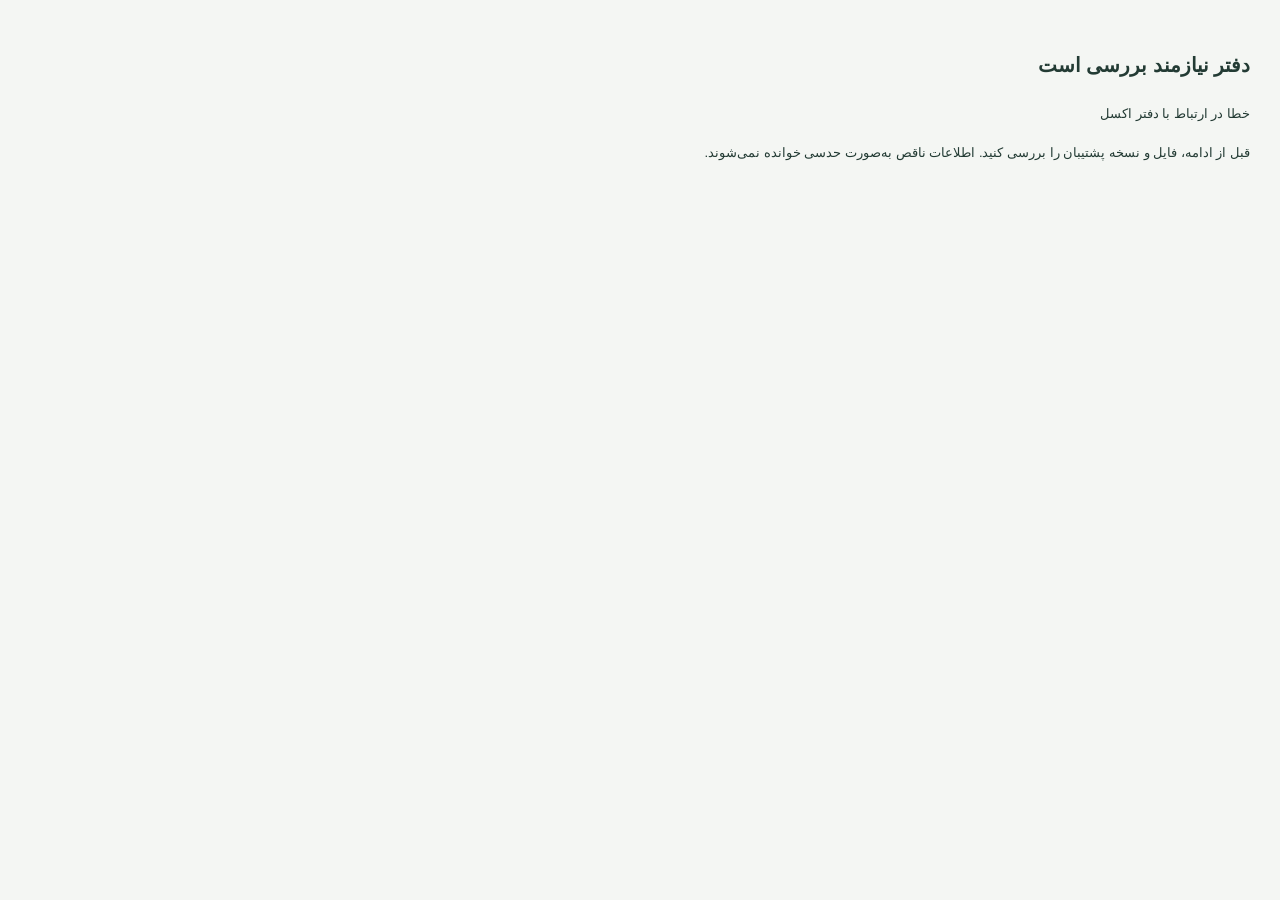
==== static/index.html @ 496d4592 "Build Excel-backed Mazandasht workspace and audited legacy repair pipeline Co-authored-by: arena-age" ====
<!doctype html><html lang="fa" dir="rtl"><head><meta charset="utf-8"><meta name="viewport" content="width=device-width,initial-scale=1"><meta name="theme-color" content="#153e35"><title>مازندشت | سامانه یکپارچه</title><link rel="icon" href="data:image/svg+xml,%3Csvg xmlns='http://www.w3.org/2000/svg' viewBox='0 0 40 40'%3E%3Crect width='40' height='40' rx='12' fill='%23153e35'/%3E%3Cpath d='M8 27L18 10l6 10 4-6 6 13' fill='none' stroke='%23d1e6a9' stroke-width='3'/%3E%3C/svg%3E"><link rel="stylesheet" href="/static/style.css"><script src="/static/app.js" defer></script></head><body><div id="app"><div class="loading">در حال بازکردن دفتر مازندشت…</div></div><div id="toast" role="status" aria-live="polite"></div><dialog id="modal"></dialog></body></html>
---- static/style.css ----
@font-face{font-family:Local;src:local('Vazirmatn'),local('Tahoma')}*{box-sizing:border-box}html,body{margin:0;width:100%;height:100%;overflow:hidden}body{font-family:Local,Tahoma,Arial,sans-serif;background:#f4f6f3;color:#233b34;font-size:13px}button,input,select,textarea{font:inherit}button,a,input,select{outline-offset:4px}button,a{touch-action:manipulation}button{cursor:pointer}a{color:inherit;text-decoration:none}button:disabled{opacity:.45;cursor:not-allowed}.shell{height:100dvh;display:grid;grid-template-columns:224px 1fr;grid-template-rows:1fr;direction:rtl}.sidebar{background:#153e35;color:#c1d4ca;padding:27px 18px 16px;display:flex;flex-direction:column;min-height:0}.brand{display:flex;align-items:center;gap:12px;color:#f6f9eb;margin:0 10px 27px}.mark{width:43px;height:43px;border-radius:13px;display:grid;place-items:center;background:#d7e9af;color:#153e35}.mark svg{width:31px;height:31px}.brand h1{font-size:24px;margin:0 0 4px;font-weight:800;letter-spacing:-1px}.brand small{font-size:9px;letter-spacing:2px;color:#98b5a7}.navgroup{font-size:10px;margin:15px 14px 8px;color:#799e8e}.navitem{border:0;background:transparent;color:inherit;display:flex;align-items:center;gap:12px;width:100%;border-radius:9px;padding:11px 14px;text-align:right;transition:.2s;margin:2px 0}.navitem svg{width:18px;height:18px}.navitem:hover{background:#204d41;color:white}.navitem.active{background:#d5e8af;color:#153e35;font-weight:700}.navitem.active:after{content:'';margin-right:auto;width:5px;height:5px;border-radius:50%;background:#153e35}.sidebarfoot{margin-top:auto;border-top:1px solid #31564a;padding:15px 9px 0;display:flex;gap:9px;align-items:center;font-size:11px}.pulse{display:inline-block;width:7px;height:7px;background:#b6d998;border-radius:50%;box-shadow:0 0 0 4px #ffffff09}.workspace{min-width:0;min-height:0;display:flex;flex-direction:column}.topbar{height:77px;flex-shrink:0;border-bottom:1px solid #e0e7df;display:flex;align-items:center;justify-content:space-between;padding:0 32px;background:#fafbf8;gap:14px}.breadcrumb{font-size:11px;color:#85958c;display:flex;align-items:center;gap:10px}.breadcrumb b{color:#334d41;font-weight:500}.topactions{display:flex;align-items:center;gap:16px}.date{color:#6d8177;font-size:11px;white-space:nowrap}.iconbtn{border:1px solid #e1e7de;background:#fff;width:33px;height:33px;display:grid;place-items:center;border-radius:9px;color:#4b6657}.iconbtn svg{width:17px;height:17px}.profile{display:flex;gap:9px;align-items:center;padding-right:14px;border-right:1px solid #e2e7dd}.avatar{background:#e9eedd;color:#3b5945;width:33px;height:33px;display:grid;place-items:center;border-radius:50%;font-weight:bold}.profile strong{display:block;font-size:11px}.profile small{font-size:9px;color:#8a978e}.content{padding:26px 32px 14px;flex:1;min-height:0;display:flex;flex-direction:column;gap:20px}.heading{display:flex;justify-content:space-between;align-items:center;gap:16px;flex-shrink:0}.eyebrow{font-size:10px;color:#7f9284;margin-bottom:7px;letter-spacing:1px}.heading h2{font-size:24px;letter-spacing:-.8px;margin:0 0 9px;font-weight:700}.heading p{font-size:11px;color:#809084;margin:0}.btn{border:1px solid #dbe3d6;border-radius:8px;background:#fff;color:#365241;padding:10px 15px;display:inline-flex;align-items:center;justify-content:center;gap:8px;white-space:nowrap;font-size:11px}.btn svg{width:16px;height:16px}.btn.primary{background:#204d3c;color:#fff;border-color:#204d3c}.btn.soft{background:#edf2e4;border-color:#edf2e4}.btn.danger{color:#a1403a}.buttons{display:flex;gap:8px;align-items:center}.notice{padding:9px 14px;background:#f9f3e1;border:1px solid #e9dfbc;border-radius:8px;color:#93804c;font-size:10px;display:flex;align-items:center;gap:9px;flex-shrink:0}.notice svg{width:15px;height:15px}.cards{display:grid;grid-template-columns:repeat(4,1fr);gap:16px;flex-shrink:0}.card{border:1px solid #e0e6dc;background:#fff;border-radius:12px;padding:18px;min-width:0}.stathead{display:flex;align-items:center;justify-content:space-between;font-size:11px;color:#829080}.stathead svg{width:18px;height:18px;color:#5f7f69}.statnum{font-size:26px;font-weight:700;line-height:1.4;margin-top:16px;white-space:nowrap;letter-spacing:-1px;color:#244e39;font-variant-numeric:tabular-nums}.statnum span{font-size:10px;font-weight:400;color:#8d9889;margin-right:5px;letter-spacing:0}.statfoot{margin-top:10px;font-size:9px;color:#98a18f;display:flex;align-items:center;gap:5px}.statfoot b{color:#6d8c46;font-weight:400}.dashgrid{display:grid;grid-template-columns:minmax(0,1.7fr) minmax(230px,1fr);gap:18px;min-height:0;flex:1}.panel{background:#fff;border:1px solid #e0e6dc;border-radius:12px;display:flex;flex-direction:column;min-height:0;overflow:hidden}.panelhead{display:flex;align-items:center;justify-content:space-between;padding:18px 20px;flex-shrink:0}.panelhead h3{font-size:13px;margin:0}.panelhead small{font-size:9px;color:#96a08f}.chart{height:180px;padding:0 15px;min-height:90px;flex:1;position:relative}.chart svg{width:100%;height:100%}.chartlegend{display:flex;align-items:center;gap:18px;font-size:9px;color:#84927f}.dot{width:6px;height:6px;display:inline-block;background:#315d42;border-radius:50%;margin-left:5px}.dot.light{background:#b9cd95}.summarylist{padding:0 20px;display:grid;gap:15px}.summaryitem{display:flex;align-items:center;justify-content:space-between;font-size:11px;border-bottom:1px solid #f0f2eb;padding-bottom:14px}.summaryitem span{color:#86917f}.summaryitem strong{font-weight:500}.greenbox{margin:auto 18px 17px;padding:14px;background:#f0f5e9;border-radius:9px;color:#5b7654;font-size:10px;line-height:1.9}.greenbox strong{display:block;color:#45653e;font-size:11px}.dashleft{display:flex;flex-direction:column;gap:18px;min-height:0}.recent{flex:1.1}.chartpanel{flex:1}.tablewrap{min-height:0;flex:1;overflow:auto}table{border-collapse:collapse;width:100%;font-size:11px;text-align:right;white-space:nowrap}th{background:#f7f9f3;color:#85917c;font-weight:400;font-size:10px;padding:12px 17px;border-top:1px solid #eef1e8;border-bottom:1px solid #eef1e8}td{padding:13px 17px;border-bottom:1px solid #edf1e7;color:#56674f}tbody tr:hover{background:#fbfcf8}td strong{font-size:11px;color:#3d5637;font-weight:500}.badge{display:inline-flex;align-items:center;border-radius:5px;padding:4px 8px;font-size:9px;background:#edf5e7;color:#678347}.badge.amber{background:#f7f1df;color:#a48c48}.badge.red{background:#faece7;color:#b46a52}.footnote{color:#91a08c;display:flex;align-items:center;justify-content:space-between;font-size:9px;flex-shrink:0}.footnote span{display:flex;align-items:center;gap:6px}.footnote svg{width:12px;height:12px}.toolbar{display:flex;gap:10px;align-items:center;padding:13px 18px;border-bottom:1px solid #edf1e8;flex-shrink:0}.search{position:relative;flex:1;max-width:310px}.search svg{position:absolute;right:11px;top:10px;width:16px;height:16px;color:#9aa78f}.search input{width:100%;padding:10px 35px 10px 12px}.toolbar input,.toolbar select{max-width:165px}input,select,textarea{background:#fafbf7;border:1px solid #dfe6d8;border-radius:7px;color:#3f5737;padding:10px 11px;min-width:0;width:100%}input:focus,select:focus,textarea:focus{outline:2px solid #abc78a;border-color:#a9c489}.fullpanel{flex:1}.pagination{display:flex;align-items:center;justify-content:space-between;padding:12px 18px;color:#96a28a;font-size:10px;flex-shrink:0}.pagination .btn{padding:6px 10px}.empty{text-align:center;padding:38px 12px;color:#98a38d;font-size:11px;white-space:normal;line-height:2}.empty svg{display:block;width:34px;height:34px;margin:0 auto 12px;opacity:.5}.tabs{display:flex;gap:5px;flex-wrap:wrap}.tabs .btn{background:transparent;border-color:transparent}.tabs .btn.selected{background:#e6eedc;color:#3d6735;border-color:#dae5ce}.document{overflow:auto;padding:20px;line-height:2.3;color:#64785a;font-size:12px}.document h3{color:#36542d;margin-top:0}.document code{background:#edf1e6;padding:2px 5px;border-radius:4px}.importarea{display:grid;grid-template-columns:1fr 1fr;gap:20px;padding:24px}.dropzone{border:1px dashed #a9bb96;background:#f7faf1;border-radius:12px;padding:25px;text-align:center;display:flex;flex-direction:column;align-items:center;gap:15px;line-height:1.9}.dropzone>svg{width:35px;height:35px;color:#759760}.dropzone p{margin:0;color:#90a17e;font-size:11px}.dropzone input{max-width:300px}.schema{background:#fafbf7;border-radius:10px;padding:18px;font-size:11px;line-height:2.2;color:#819572}.schema b{color:#44633a}.schema code{direction:ltr;display:block;text-align:left;font-size:11px;color:#517147;margin:10px 0}dialog{width:min(720px,calc(100% - 30px));border:1px solid #d6e1cc;border-radius:15px;padding:0;box-shadow:0 30px 100px #153e3530;color:#2e4826;max-height:90dvh;background:#fff}dialog::backdrop{background:#0e2d2560;backdrop-filter:blur(3px)}.modalhead{display:flex;align-items:center;justify-content:space-between;padding:20px 24px;border-bottom:1px solid #e8eee0}.modalhead h3{margin:0;font-size:17px}.modalbody{padding:22px 24px;max-height:calc(90dvh - 145px);overflow:auto}.formgrid{display:grid;grid-template-columns:1fr 1fr;gap:15px 18px}.field{display:flex;flex-direction:column;gap:8px}.field label{font-size:11px;color:#748a62}.field.full{grid-column:1/-1}.field small{font-size:9px;color:#96a484}.modalfoot{display:flex;justify-content:flex-end;gap:10px;padding:16px 24px;background:#f8faf4;border-top:1px solid #e6ecdc}.formerror{color:#ab5846;font-size:11px;margin-top:15px;line-height:1.8}.calculation{grid-column:1/-1;border-radius:8px;padding:14px;background:#f0f6e9;font-size:12px;color:#567c44}.loading{height:100dvh;display:grid;place-items:center;color:#789268}.login{height:100dvh;display:grid;place-items:center;background:#163f35}.loginbox{width:min(400px,90%);padding:35px;background:#fcfdf9;border-radius:18px;display:flex;flex-direction:column;gap:20px}.loginbox h1{margin:0;color:#2e523c}.loginbox p{font-size:12px;color:#87977d;line-height:2}.loginbox label{font-size:12px;color:#617b50}.loginbox input{margin-top:8px}#toast{position:fixed;bottom:22px;left:28px;z-index:1000;background:#214f3c;color:#fff;box-shadow:0 8px 30px #153e3520;border-radius:10px;padding:15px 22px;transform:translateY(120px);transition:.25s;max-width:450px;font-size:12px;line-height:1.8}#toast.show{transform:translateY(0)}.insightgrid{display:grid;grid-template-columns:1fr 1fr;gap:18px;padding:20px}.insight{border:1px solid #e4eadc;border-radius:10px;padding:20px}.insight b{display:block;font-size:25px;color:#3b6a35;margin:12px 0}.insight small{color:#8b9e7b;display:block;direction:ltr;font-size:10px}.errorpanel{padding:30px;line-height:2}.mobiletitle{display:none}
@media(min-height:930px){.content{gap:24px;padding-top:32px}.statnum{margin-top:23px}.card{padding:23px}.chart{min-height:150px}.panelhead{padding:22px}}@media(max-height:780px){.sidebar{padding-top:18px}.brand{margin-bottom:12px}.navitem{padding:8px 13px}.navgroup{margin-top:10px}.topbar{height:60px}.content{padding-top:18px;gap:14px}.heading h2{font-size:22px;margin-bottom:5px}.statnum{font-size:23px;margin-top:9px}.statfoot{margin-top:5px}.card{padding:14px}.panelhead{padding:13px 18px}.chart{min-height:80px}.dashgrid{gap:14px}.dashleft{gap:14px}td{padding-top:10px;padding-bottom:10px}.notice{padding:7px 12px}.greenbox{padding:10px;font-size:9px}.summarylist{gap:10px}.summaryitem{padding-bottom:10px}}@media(max-width:1100px){.shell{grid-template-columns:180px 1fr}.sidebar{padding-right:10px;padding-left:10px}.topbar{padding:0 20px}.content{padding-right:20px;padding-left:20px}.cards{gap:10px}.statnum{font-size:21px}.brand{gap:9px}.brand h1{font-size:22px}.dashgrid{grid-template-columns:minmax(0,1.6fr) minmax(210px,1fr)}.date{display:none}}@media(max-width:800px){.shell{grid-template-columns:66px 1fr}.brand{margin:0 auto 20px}.brand>div:not(.mark),.navitem span,.navgroup,.sidebarfoot span{display:none}.sidebar{padding:18px 9px}.navitem{padding:12px;justify-content:center}.navitem.active:after{display:none}.sidebarfoot{padding:14px 10px}.mark{width:38px;height:38px}.dashgrid{grid-template-columns:1fr}.dashgrid>.panel{display:none}.cards{grid-template-columns:repeat(4,1fr)}.statnum{font-size:18px}.stathead{font-size:9px}.stathead svg{display:none}.statfoot{display:none}.card{padding:12px}.heading h2{font-size:20px}.profile>div:not(.avatar){display:none}.topactions{gap:8px}.topbar{padding:0 15px}.content{padding:18px 15px 12px}.notice{font-size:9px}.importarea{grid-template-columns:1fr}.schema{display:none}.toolbar{flex-wrap:wrap;gap:8px}.toolbar input,.toolbar select{max-width:120px}.toolbar .search{max-width:100%;flex-basis:100%}.footnote>span:last-child{display:none}}@media(max-width:500px){.cards{grid-template-columns:repeat(2,1fr)}.heading{align-items:flex-start}.heading p{max-width:200px;line-height:1.7}.heading .buttons .btn:not(.primary){display:none}.breadcrumb{font-size:9px}.content{gap:12px}.statnum{margin-top:5px;font-size:20px}.chartpanel{display:none}.formgrid{grid-template-columns:1fr}.field.full{grid-column:auto}.insightgrid{grid-template-columns:1fr}.insight{padding:14px}.profile{display:none}.topbar{height:55px}.heading h2{font-size:18px}.notice{line-height:1.8}.footnote{font-size:8px}.sidebar{padding-top:12px}.navitem{padding:11px}.brand{margin-bottom:10px}}.pagecontent{min-height:0;flex:1}.normalcontents{display:flex;flex-direction:column;gap:14px}.dashcontents{display:flex;flex-direction:column;gap:20px}.greenbox svg{width:15px;height:15px;vertical-align:middle;margin-left:5px}.panelhead .btn{padding:6px 10px}
@media(max-height:780px){.dashcontents{gap:14px}}
.dashleft,.dashgrid,.panel{min-width:0}.heading>div:first-child{min-width:0}.heading h2,.heading p{overflow-wrap:anywhere}.statnum{overflow:hidden;text-overflow:ellipsis}
@media(max-width:800px){.dashgrid{grid-template-columns:minmax(0,1fr)}}
@media(max-width:500px){.statnum{font-size:18px}.heading .buttons{display:none}.recent .panelhead{gap:8px;flex-wrap:wrap}.recent .panelhead .btn{font-size:9px}}
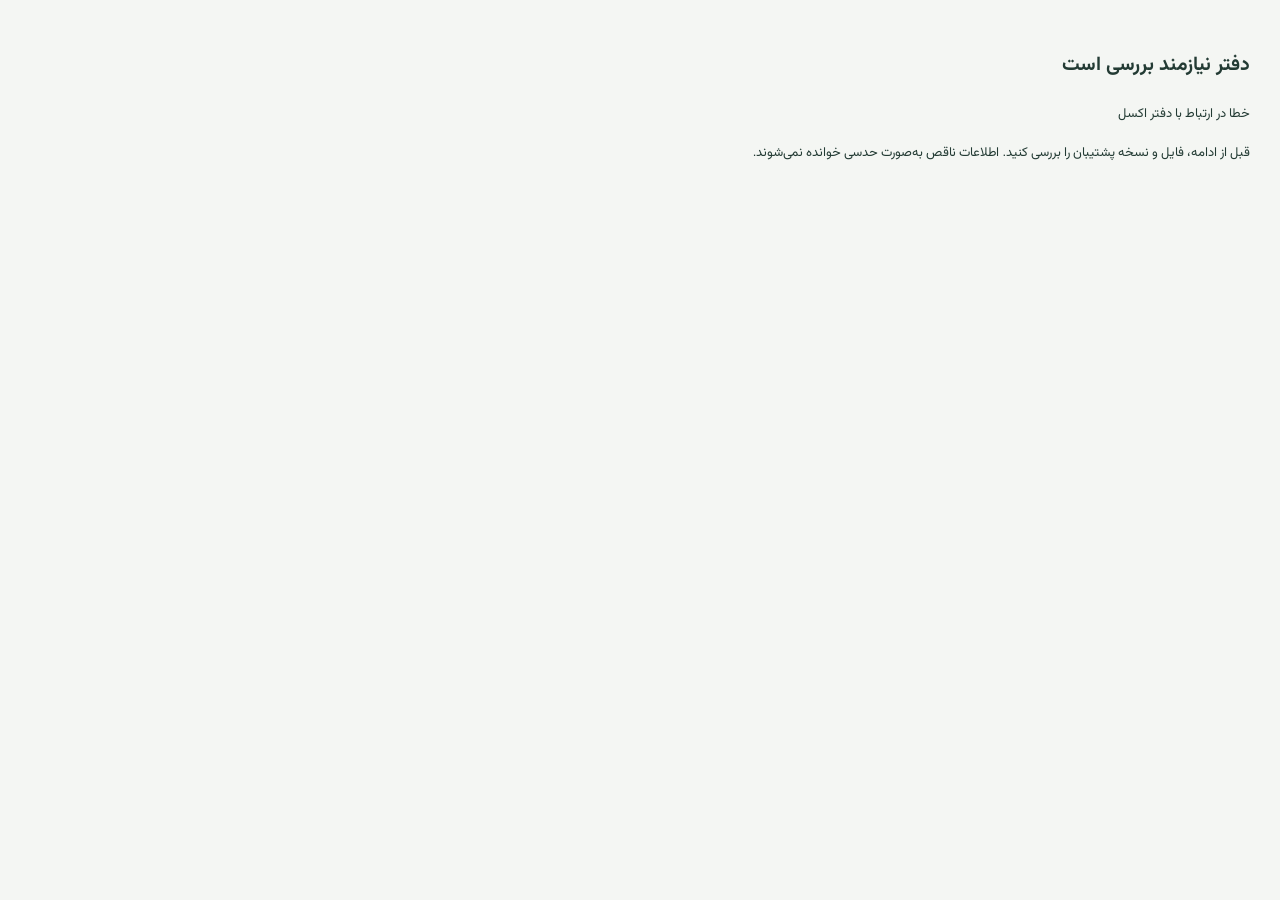
==== commit 047c850a: "Add version 0.7 chart and partnership accounting, reviewed imports and encrypted report viewer Co-au" ====
--- a/static/index.html
+++ b/static/index.html
@@ -1 +1,22 @@
-<!doctype html><html lang="fa" dir="rtl"><head><meta charset="utf-8"><meta name="viewport" content="width=device-width,initial-scale=1"><meta name="theme-color" content="#153e35"><title>مازندشت | سامانه یکپارچه</title><link rel="icon" href="data:image/svg+xml,%3Csvg xmlns='http://www.w3.org/2000/svg' viewBox='0 0 40 40'%3E%3Crect width='40' height='40' rx='12' fill='%23153e35'/%3E%3Cpath d='M8 27L18 10l6 10 4-6 6 13' fill='none' stroke='%23d1e6a9' stroke-width='3'/%3E%3C/svg%3E"><link rel="stylesheet" href="/static/style.css"><script src="/static/app.js" defer></script></head><body><div id="app"><div class="loading">در حال بازکردن دفتر مازندشت…</div></div><div id="toast" role="status" aria-live="polite"></div><dialog id="modal"></dialog></body></html>+<!doctype html>
+<html lang="fa" dir="rtl">
+  <head>
+    <meta charset="utf-8" />
+    <meta name="viewport" content="width=device-width,initial-scale=1" />
+    <meta name="theme-color" content="#153e35" />
+    <title>مازندشت | سامانه یکپارچه</title>
+    <link
+      rel="icon"
+      href="data:image/svg+xml,%3Csvg xmlns='http://www.w3.org/2000/svg' viewBox='0 0 40 40'%3E%3Crect width='40' height='40' rx='12' fill='%23153e35'/%3E%3Cpath d='M8 27L18 10l6 10 4-6 6 13' fill='none' stroke='%23d1e6a9' stroke-width='3'/%3E%3C/svg%3E"
+    />
+    <link rel="stylesheet" href="/static/style.css" />
+    <link rel="stylesheet" href="/static/workspace.css" />
+    <script src="/static/workspace.js" defer></script>
+    <script src="/static/app.js" defer></script>
+  </head>
+  <body>
+    <div id="app"><div class="loading">در حال بازکردن دفتر مازندشت…</div></div>
+    <div id="toast" role="status" aria-live="polite"></div>
+    <dialog id="modal"></dialog>
+  </body>
+</html>
--- a/static/style.css
+++ b/static/style.css
@@ -1,6 +1,1189 @@
-@font-face{font-family:Local;src:local('Vazirmatn'),local('Tahoma')}*{box-sizing:border-box}html,body{margin:0;width:100%;height:100%;overflow:hidden}body{font-family:Local,Tahoma,Arial,sans-serif;background:#f4f6f3;color:#233b34;font-size:13px}button,input,select,textarea{font:inherit}button,a,input,select{outline-offset:4px}button,a{touch-action:manipulation}button{cursor:pointer}a{color:inherit;text-decoration:none}button:disabled{opacity:.45;cursor:not-allowed}.shell{height:100dvh;display:grid;grid-template-columns:224px 1fr;grid-template-rows:1fr;direction:rtl}.sidebar{background:#153e35;color:#c1d4ca;padding:27px 18px 16px;display:flex;flex-direction:column;min-height:0}.brand{display:flex;align-items:center;gap:12px;color:#f6f9eb;margin:0 10px 27px}.mark{width:43px;height:43px;border-radius:13px;display:grid;place-items:center;background:#d7e9af;color:#153e35}.mark svg{width:31px;height:31px}.brand h1{font-size:24px;margin:0 0 4px;font-weight:800;letter-spacing:-1px}.brand small{font-size:9px;letter-spacing:2px;color:#98b5a7}.navgroup{font-size:10px;margin:15px 14px 8px;color:#799e8e}.navitem{border:0;background:transparent;color:inherit;display:flex;align-items:center;gap:12px;width:100%;border-radius:9px;padding:11px 14px;text-align:right;transition:.2s;margin:2px 0}.navitem svg{width:18px;height:18px}.navitem:hover{background:#204d41;color:white}.navitem.active{background:#d5e8af;color:#153e35;font-weight:700}.navitem.active:after{content:'';margin-right:auto;width:5px;height:5px;border-radius:50%;background:#153e35}.sidebarfoot{margin-top:auto;border-top:1px solid #31564a;padding:15px 9px 0;display:flex;gap:9px;align-items:center;font-size:11px}.pulse{display:inline-block;width:7px;height:7px;background:#b6d998;border-radius:50%;box-shadow:0 0 0 4px #ffffff09}.workspace{min-width:0;min-height:0;display:flex;flex-direction:column}.topbar{height:77px;flex-shrink:0;border-bottom:1px solid #e0e7df;display:flex;align-items:center;justify-content:space-between;padding:0 32px;background:#fafbf8;gap:14px}.breadcrumb{font-size:11px;color:#85958c;display:flex;align-items:center;gap:10px}.breadcrumb b{color:#334d41;font-weight:500}.topactions{display:flex;align-items:center;gap:16px}.date{color:#6d8177;font-size:11px;white-space:nowrap}.iconbtn{border:1px solid #e1e7de;background:#fff;width:33px;height:33px;display:grid;place-items:center;border-radius:9px;color:#4b6657}.iconbtn svg{width:17px;height:17px}.profile{display:flex;gap:9px;align-items:center;padding-right:14px;border-right:1px solid #e2e7dd}.avatar{background:#e9eedd;color:#3b5945;width:33px;height:33px;display:grid;place-items:center;border-radius:50%;font-weight:bold}.profile strong{display:block;font-size:11px}.profile small{font-size:9px;color:#8a978e}.content{padding:26px 32px 14px;flex:1;min-height:0;display:flex;flex-direction:column;gap:20px}.heading{display:flex;justify-content:space-between;align-items:center;gap:16px;flex-shrink:0}.eyebrow{font-size:10px;color:#7f9284;margin-bottom:7px;letter-spacing:1px}.heading h2{font-size:24px;letter-spacing:-.8px;margin:0 0 9px;font-weight:700}.heading p{font-size:11px;color:#809084;margin:0}.btn{border:1px solid #dbe3d6;border-radius:8px;background:#fff;color:#365241;padding:10px 15px;display:inline-flex;align-items:center;justify-content:center;gap:8px;white-space:nowrap;font-size:11px}.btn svg{width:16px;height:16px}.btn.primary{background:#204d3c;color:#fff;border-color:#204d3c}.btn.soft{background:#edf2e4;border-color:#edf2e4}.btn.danger{color:#a1403a}.buttons{display:flex;gap:8px;align-items:center}.notice{padding:9px 14px;background:#f9f3e1;border:1px solid #e9dfbc;border-radius:8px;color:#93804c;font-size:10px;display:flex;align-items:center;gap:9px;flex-shrink:0}.notice svg{width:15px;height:15px}.cards{display:grid;grid-template-columns:repeat(4,1fr);gap:16px;flex-shrink:0}.card{border:1px solid #e0e6dc;background:#fff;border-radius:12px;padding:18px;min-width:0}.stathead{display:flex;align-items:center;justify-content:space-between;font-size:11px;color:#829080}.stathead svg{width:18px;height:18px;color:#5f7f69}.statnum{font-size:26px;font-weight:700;line-height:1.4;margin-top:16px;white-space:nowrap;letter-spacing:-1px;color:#244e39;font-variant-numeric:tabular-nums}.statnum span{font-size:10px;font-weight:400;color:#8d9889;margin-right:5px;letter-spacing:0}.statfoot{margin-top:10px;font-size:9px;color:#98a18f;display:flex;align-items:center;gap:5px}.statfoot b{color:#6d8c46;font-weight:400}.dashgrid{display:grid;grid-template-columns:minmax(0,1.7fr) minmax(230px,1fr);gap:18px;min-height:0;flex:1}.panel{background:#fff;border:1px solid #e0e6dc;border-radius:12px;display:flex;flex-direction:column;min-height:0;overflow:hidden}.panelhead{display:flex;align-items:center;justify-content:space-between;padding:18px 20px;flex-shrink:0}.panelhead h3{font-size:13px;margin:0}.panelhead small{font-size:9px;color:#96a08f}.chart{height:180px;padding:0 15px;min-height:90px;flex:1;position:relative}.chart svg{width:100%;height:100%}.chartlegend{display:flex;align-items:center;gap:18px;font-size:9px;color:#84927f}.dot{width:6px;height:6px;display:inline-block;background:#315d42;border-radius:50%;margin-left:5px}.dot.light{background:#b9cd95}.summarylist{padding:0 20px;display:grid;gap:15px}.summaryitem{display:flex;align-items:center;justify-content:space-between;font-size:11px;border-bottom:1px solid #f0f2eb;padding-bottom:14px}.summaryitem span{color:#86917f}.summaryitem strong{font-weight:500}.greenbox{margin:auto 18px 17px;padding:14px;background:#f0f5e9;border-radius:9px;color:#5b7654;font-size:10px;line-height:1.9}.greenbox strong{display:block;color:#45653e;font-size:11px}.dashleft{display:flex;flex-direction:column;gap:18px;min-height:0}.recent{flex:1.1}.chartpanel{flex:1}.tablewrap{min-height:0;flex:1;overflow:auto}table{border-collapse:collapse;width:100%;font-size:11px;text-align:right;white-space:nowrap}th{background:#f7f9f3;color:#85917c;font-weight:400;font-size:10px;padding:12px 17px;border-top:1px solid #eef1e8;border-bottom:1px solid #eef1e8}td{padding:13px 17px;border-bottom:1px solid #edf1e7;color:#56674f}tbody tr:hover{background:#fbfcf8}td strong{font-size:11px;color:#3d5637;font-weight:500}.badge{display:inline-flex;align-items:center;border-radius:5px;padding:4px 8px;font-size:9px;background:#edf5e7;color:#678347}.badge.amber{background:#f7f1df;color:#a48c48}.badge.red{background:#faece7;color:#b46a52}.footnote{color:#91a08c;display:flex;align-items:center;justify-content:space-between;font-size:9px;flex-shrink:0}.footnote span{display:flex;align-items:center;gap:6px}.footnote svg{width:12px;height:12px}.toolbar{display:flex;gap:10px;align-items:center;padding:13px 18px;border-bottom:1px solid #edf1e8;flex-shrink:0}.search{position:relative;flex:1;max-width:310px}.search svg{position:absolute;right:11px;top:10px;width:16px;height:16px;color:#9aa78f}.search input{width:100%;padding:10px 35px 10px 12px}.toolbar input,.toolbar select{max-width:165px}input,select,textarea{background:#fafbf7;border:1px solid #dfe6d8;border-radius:7px;color:#3f5737;padding:10px 11px;min-width:0;width:100%}input:focus,select:focus,textarea:focus{outline:2px solid #abc78a;border-color:#a9c489}.fullpanel{flex:1}.pagination{display:flex;align-items:center;justify-content:space-between;padding:12px 18px;color:#96a28a;font-size:10px;flex-shrink:0}.pagination .btn{padding:6px 10px}.empty{text-align:center;padding:38px 12px;color:#98a38d;font-size:11px;white-space:normal;line-height:2}.empty svg{display:block;width:34px;height:34px;margin:0 auto 12px;opacity:.5}.tabs{display:flex;gap:5px;flex-wrap:wrap}.tabs .btn{background:transparent;border-color:transparent}.tabs .btn.selected{background:#e6eedc;color:#3d6735;border-color:#dae5ce}.document{overflow:auto;padding:20px;line-height:2.3;color:#64785a;font-size:12px}.document h3{color:#36542d;margin-top:0}.document code{background:#edf1e6;padding:2px 5px;border-radius:4px}.importarea{display:grid;grid-template-columns:1fr 1fr;gap:20px;padding:24px}.dropzone{border:1px dashed #a9bb96;background:#f7faf1;border-radius:12px;padding:25px;text-align:center;display:flex;flex-direction:column;align-items:center;gap:15px;line-height:1.9}.dropzone>svg{width:35px;height:35px;color:#759760}.dropzone p{margin:0;color:#90a17e;font-size:11px}.dropzone input{max-width:300px}.schema{background:#fafbf7;border-radius:10px;padding:18px;font-size:11px;line-height:2.2;color:#819572}.schema b{color:#44633a}.schema code{direction:ltr;display:block;text-align:left;font-size:11px;color:#517147;margin:10px 0}dialog{width:min(720px,calc(100% - 30px));border:1px solid #d6e1cc;border-radius:15px;padding:0;box-shadow:0 30px 100px #153e3530;color:#2e4826;max-height:90dvh;background:#fff}dialog::backdrop{background:#0e2d2560;backdrop-filter:blur(3px)}.modalhead{display:flex;align-items:center;justify-content:space-between;padding:20px 24px;border-bottom:1px solid #e8eee0}.modalhead h3{margin:0;font-size:17px}.modalbody{padding:22px 24px;max-height:calc(90dvh - 145px);overflow:auto}.formgrid{display:grid;grid-template-columns:1fr 1fr;gap:15px 18px}.field{display:flex;flex-direction:column;gap:8px}.field label{font-size:11px;color:#748a62}.field.full{grid-column:1/-1}.field small{font-size:9px;color:#96a484}.modalfoot{display:flex;justify-content:flex-end;gap:10px;padding:16px 24px;background:#f8faf4;border-top:1px solid #e6ecdc}.formerror{color:#ab5846;font-size:11px;margin-top:15px;line-height:1.8}.calculation{grid-column:1/-1;border-radius:8px;padding:14px;background:#f0f6e9;font-size:12px;color:#567c44}.loading{height:100dvh;display:grid;place-items:center;color:#789268}.login{height:100dvh;display:grid;place-items:center;background:#163f35}.loginbox{width:min(400px,90%);padding:35px;background:#fcfdf9;border-radius:18px;display:flex;flex-direction:column;gap:20px}.loginbox h1{margin:0;color:#2e523c}.loginbox p{font-size:12px;color:#87977d;line-height:2}.loginbox label{font-size:12px;color:#617b50}.loginbox input{margin-top:8px}#toast{position:fixed;bottom:22px;left:28px;z-index:1000;background:#214f3c;color:#fff;box-shadow:0 8px 30px #153e3520;border-radius:10px;padding:15px 22px;transform:translateY(120px);transition:.25s;max-width:450px;font-size:12px;line-height:1.8}#toast.show{transform:translateY(0)}.insightgrid{display:grid;grid-template-columns:1fr 1fr;gap:18px;padding:20px}.insight{border:1px solid #e4eadc;border-radius:10px;padding:20px}.insight b{display:block;font-size:25px;color:#3b6a35;margin:12px 0}.insight small{color:#8b9e7b;display:block;direction:ltr;font-size:10px}.errorpanel{padding:30px;line-height:2}.mobiletitle{display:none}
-@media(min-height:930px){.content{gap:24px;padding-top:32px}.statnum{margin-top:23px}.card{padding:23px}.chart{min-height:150px}.panelhead{padding:22px}}@media(max-height:780px){.sidebar{padding-top:18px}.brand{margin-bottom:12px}.navitem{padding:8px 13px}.navgroup{margin-top:10px}.topbar{height:60px}.content{padding-top:18px;gap:14px}.heading h2{font-size:22px;margin-bottom:5px}.statnum{font-size:23px;margin-top:9px}.statfoot{margin-top:5px}.card{padding:14px}.panelhead{padding:13px 18px}.chart{min-height:80px}.dashgrid{gap:14px}.dashleft{gap:14px}td{padding-top:10px;padding-bottom:10px}.notice{padding:7px 12px}.greenbox{padding:10px;font-size:9px}.summarylist{gap:10px}.summaryitem{padding-bottom:10px}}@media(max-width:1100px){.shell{grid-template-columns:180px 1fr}.sidebar{padding-right:10px;padding-left:10px}.topbar{padding:0 20px}.content{padding-right:20px;padding-left:20px}.cards{gap:10px}.statnum{font-size:21px}.brand{gap:9px}.brand h1{font-size:22px}.dashgrid{grid-template-columns:minmax(0,1.6fr) minmax(210px,1fr)}.date{display:none}}@media(max-width:800px){.shell{grid-template-columns:66px 1fr}.brand{margin:0 auto 20px}.brand>div:not(.mark),.navitem span,.navgroup,.sidebarfoot span{display:none}.sidebar{padding:18px 9px}.navitem{padding:12px;justify-content:center}.navitem.active:after{display:none}.sidebarfoot{padding:14px 10px}.mark{width:38px;height:38px}.dashgrid{grid-template-columns:1fr}.dashgrid>.panel{display:none}.cards{grid-template-columns:repeat(4,1fr)}.statnum{font-size:18px}.stathead{font-size:9px}.stathead svg{display:none}.statfoot{display:none}.card{padding:12px}.heading h2{font-size:20px}.profile>div:not(.avatar){display:none}.topactions{gap:8px}.topbar{padding:0 15px}.content{padding:18px 15px 12px}.notice{font-size:9px}.importarea{grid-template-columns:1fr}.schema{display:none}.toolbar{flex-wrap:wrap;gap:8px}.toolbar input,.toolbar select{max-width:120px}.toolbar .search{max-width:100%;flex-basis:100%}.footnote>span:last-child{display:none}}@media(max-width:500px){.cards{grid-template-columns:repeat(2,1fr)}.heading{align-items:flex-start}.heading p{max-width:200px;line-height:1.7}.heading .buttons .btn:not(.primary){display:none}.breadcrumb{font-size:9px}.content{gap:12px}.statnum{margin-top:5px;font-size:20px}.chartpanel{display:none}.formgrid{grid-template-columns:1fr}.field.full{grid-column:auto}.insightgrid{grid-template-columns:1fr}.insight{padding:14px}.profile{display:none}.topbar{height:55px}.heading h2{font-size:18px}.notice{line-height:1.8}.footnote{font-size:8px}.sidebar{padding-top:12px}.navitem{padding:11px}.brand{margin-bottom:10px}}.pagecontent{min-height:0;flex:1}.normalcontents{display:flex;flex-direction:column;gap:14px}.dashcontents{display:flex;flex-direction:column;gap:20px}.greenbox svg{width:15px;height:15px;vertical-align:middle;margin-left:5px}.panelhead .btn{padding:6px 10px}
-@media(max-height:780px){.dashcontents{gap:14px}}
-.dashleft,.dashgrid,.panel{min-width:0}.heading>div:first-child{min-width:0}.heading h2,.heading p{overflow-wrap:anywhere}.statnum{overflow:hidden;text-overflow:ellipsis}
-@media(max-width:800px){.dashgrid{grid-template-columns:minmax(0,1fr)}}
-@media(max-width:500px){.statnum{font-size:18px}.heading .buttons{display:none}.recent .panelhead{gap:8px;flex-wrap:wrap}.recent .panelhead .btn{font-size:9px}}
+@font-face {
+  font-family: Local;
+  src: local("Vazirmatn"), local("Tahoma");
+}
+* {
+  box-sizing: border-box;
+}
+html,
+body {
+  margin: 0;
+  width: 100%;
+  height: 100%;
+  overflow: hidden;
+}
+body {
+  font-family: Local, Tahoma, Arial, sans-serif;
+  background: #f4f6f3;
+  color: #233b34;
+  font-size: 13px;
+}
+button,
+input,
+select,
+textarea {
+  font: inherit;
+}
+button,
+a,
+input,
+select {
+  outline-offset: 4px;
+}
+button,
+a {
+  touch-action: manipulation;
+}
+button {
+  cursor: pointer;
+}
+a {
+  color: inherit;
+  text-decoration: none;
+}
+button:disabled {
+  opacity: 0.45;
+  cursor: not-allowed;
+}
+.shell {
+  height: 100dvh;
+  display: grid;
+  grid-template-columns: 224px 1fr;
+  grid-template-rows: 1fr;
+  direction: rtl;
+}
+.sidebar {
+  background: #153e35;
+  color: #c1d4ca;
+  padding: 27px 18px 16px;
+  display: flex;
+  flex-direction: column;
+  min-height: 0;
+}
+.brand {
+  display: flex;
+  align-items: center;
+  gap: 12px;
+  color: #f6f9eb;
+  margin: 0 10px 27px;
+}
+.mark {
+  width: 43px;
+  height: 43px;
+  border-radius: 13px;
+  display: grid;
+  place-items: center;
+  background: #d7e9af;
+  color: #153e35;
+}
+.mark svg {
+  width: 31px;
+  height: 31px;
+}
+.brand h1 {
+  font-size: 24px;
+  margin: 0 0 4px;
+  font-weight: 800;
+  letter-spacing: -1px;
+}
+.brand small {
+  font-size: 9px;
+  letter-spacing: 2px;
+  color: #98b5a7;
+}
+.navgroup {
+  font-size: 10px;
+  margin: 15px 14px 8px;
+  color: #799e8e;
+}
+.navitem {
+  border: 0;
+  background: transparent;
+  color: inherit;
+  display: flex;
+  align-items: center;
+  gap: 12px;
+  width: 100%;
+  border-radius: 9px;
+  padding: 11px 14px;
+  text-align: right;
+  transition: 0.2s;
+  margin: 2px 0;
+}
+.navitem svg {
+  width: 18px;
+  height: 18px;
+}
+.navitem:hover {
+  background: #204d41;
+  color: white;
+}
+.navitem.active {
+  background: #d5e8af;
+  color: #153e35;
+  font-weight: 700;
+}
+.navitem.active:after {
+  content: "";
+  margin-right: auto;
+  width: 5px;
+  height: 5px;
+  border-radius: 50%;
+  background: #153e35;
+}
+.sidebarfoot {
+  margin-top: auto;
+  border-top: 1px solid #31564a;
+  padding: 15px 9px 0;
+  display: flex;
+  gap: 9px;
+  align-items: center;
+  font-size: 11px;
+}
+.pulse {
+  display: inline-block;
+  width: 7px;
+  height: 7px;
+  background: #b6d998;
+  border-radius: 50%;
+  box-shadow: 0 0 0 4px #ffffff09;
+}
+.workspace {
+  min-width: 0;
+  min-height: 0;
+  display: flex;
+  flex-direction: column;
+}
+.topbar {
+  height: 77px;
+  flex-shrink: 0;
+  border-bottom: 1px solid #e0e7df;
+  display: flex;
+  align-items: center;
+  justify-content: space-between;
+  padding: 0 32px;
+  background: #fafbf8;
+  gap: 14px;
+}
+.breadcrumb {
+  font-size: 11px;
+  color: #85958c;
+  display: flex;
+  align-items: center;
+  gap: 10px;
+}
+.breadcrumb b {
+  color: #334d41;
+  font-weight: 500;
+}
+.topactions {
+  display: flex;
+  align-items: center;
+  gap: 16px;
+}
+.date {
+  color: #6d8177;
+  font-size: 11px;
+  white-space: nowrap;
+}
+.iconbtn {
+  border: 1px solid #e1e7de;
+  background: #fff;
+  width: 33px;
+  height: 33px;
+  display: grid;
+  place-items: center;
+  border-radius: 9px;
+  color: #4b6657;
+}
+.iconbtn svg {
+  width: 17px;
+  height: 17px;
+}
+.profile {
+  display: flex;
+  gap: 9px;
+  align-items: center;
+  padding-right: 14px;
+  border-right: 1px solid #e2e7dd;
+}
+.avatar {
+  background: #e9eedd;
+  color: #3b5945;
+  width: 33px;
+  height: 33px;
+  display: grid;
+  place-items: center;
+  border-radius: 50%;
+  font-weight: bold;
+}
+.profile strong {
+  display: block;
+  font-size: 11px;
+}
+.profile small {
+  font-size: 9px;
+  color: #8a978e;
+}
+.content {
+  padding: 26px 32px 14px;
+  flex: 1;
+  min-height: 0;
+  display: flex;
+  flex-direction: column;
+  gap: 20px;
+}
+.heading {
+  display: flex;
+  justify-content: space-between;
+  align-items: center;
+  gap: 16px;
+  flex-shrink: 0;
+}
+.eyebrow {
+  font-size: 10px;
+  color: #7f9284;
+  margin-bottom: 7px;
+  letter-spacing: 1px;
+}
+.heading h2 {
+  font-size: 24px;
+  letter-spacing: -0.8px;
+  margin: 0 0 9px;
+  font-weight: 700;
+}
+.heading p {
+  font-size: 11px;
+  color: #809084;
+  margin: 0;
+}
+.btn {
+  border: 1px solid #dbe3d6;
+  border-radius: 8px;
+  background: #fff;
+  color: #365241;
+  padding: 10px 15px;
+  display: inline-flex;
+  align-items: center;
+  justify-content: center;
+  gap: 8px;
+  white-space: nowrap;
+  font-size: 11px;
+}
+.btn svg {
+  width: 16px;
+  height: 16px;
+}
+.btn.primary {
+  background: #204d3c;
+  color: #fff;
+  border-color: #204d3c;
+}
+.btn.soft {
+  background: #edf2e4;
+  border-color: #edf2e4;
+}
+.btn.danger {
+  color: #a1403a;
+}
+.buttons {
+  display: flex;
+  gap: 8px;
+  align-items: center;
+}
+.notice {
+  padding: 9px 14px;
+  background: #f9f3e1;
+  border: 1px solid #e9dfbc;
+  border-radius: 8px;
+  color: #93804c;
+  font-size: 10px;
+  display: flex;
+  align-items: center;
+  gap: 9px;
+  flex-shrink: 0;
+}
+.notice svg {
+  width: 15px;
+  height: 15px;
+}
+.cards {
+  display: grid;
+  grid-template-columns: repeat(4, 1fr);
+  gap: 16px;
+  flex-shrink: 0;
+}
+.card {
+  border: 1px solid #e0e6dc;
+  background: #fff;
+  border-radius: 12px;
+  padding: 18px;
+  min-width: 0;
+}
+.stathead {
+  display: flex;
+  align-items: center;
+  justify-content: space-between;
+  font-size: 11px;
+  color: #829080;
+}
+.stathead svg {
+  width: 18px;
+  height: 18px;
+  color: #5f7f69;
+}
+.statnum {
+  font-size: 26px;
+  font-weight: 700;
+  line-height: 1.4;
+  margin-top: 16px;
+  white-space: nowrap;
+  letter-spacing: -1px;
+  color: #244e39;
+  font-variant-numeric: tabular-nums;
+}
+.statnum span {
+  font-size: 10px;
+  font-weight: 400;
+  color: #8d9889;
+  margin-right: 5px;
+  letter-spacing: 0;
+}
+.statfoot {
+  margin-top: 10px;
+  font-size: 9px;
+  color: #98a18f;
+  display: flex;
+  align-items: center;
+  gap: 5px;
+}
+.statfoot b {
+  color: #6d8c46;
+  font-weight: 400;
+}
+.dashgrid {
+  display: grid;
+  grid-template-columns: minmax(0, 1.7fr) minmax(230px, 1fr);
+  gap: 18px;
+  min-height: 0;
+  flex: 1;
+}
+.panel {
+  background: #fff;
+  border: 1px solid #e0e6dc;
+  border-radius: 12px;
+  display: flex;
+  flex-direction: column;
+  min-height: 0;
+  overflow: hidden;
+}
+.panelhead {
+  display: flex;
+  align-items: center;
+  justify-content: space-between;
+  padding: 18px 20px;
+  flex-shrink: 0;
+}
+.panelhead h3 {
+  font-size: 13px;
+  margin: 0;
+}
+.panelhead small {
+  font-size: 9px;
+  color: #96a08f;
+}
+.chart {
+  height: 180px;
+  padding: 0 15px;
+  min-height: 90px;
+  flex: 1;
+  position: relative;
+}
+.chart svg {
+  width: 100%;
+  height: 100%;
+}
+.chartlegend {
+  display: flex;
+  align-items: center;
+  gap: 18px;
+  font-size: 9px;
+  color: #84927f;
+}
+.dot {
+  width: 6px;
+  height: 6px;
+  display: inline-block;
+  background: #315d42;
+  border-radius: 50%;
+  margin-left: 5px;
+}
+.dot.light {
+  background: #b9cd95;
+}
+.summarylist {
+  padding: 0 20px;
+  display: grid;
+  gap: 15px;
+}
+.summaryitem {
+  display: flex;
+  align-items: center;
+  justify-content: space-between;
+  font-size: 11px;
+  border-bottom: 1px solid #f0f2eb;
+  padding-bottom: 14px;
+}
+.summaryitem span {
+  color: #86917f;
+}
+.summaryitem strong {
+  font-weight: 500;
+}
+.greenbox {
+  margin: auto 18px 17px;
+  padding: 14px;
+  background: #f0f5e9;
+  border-radius: 9px;
+  color: #5b7654;
+  font-size: 10px;
+  line-height: 1.9;
+}
+.greenbox strong {
+  display: block;
+  color: #45653e;
+  font-size: 11px;
+}
+.dashleft {
+  display: flex;
+  flex-direction: column;
+  gap: 18px;
+  min-height: 0;
+}
+.recent {
+  flex: 1.1;
+}
+.chartpanel {
+  flex: 1;
+}
+.tablewrap {
+  min-height: 0;
+  flex: 1;
+  overflow: auto;
+}
+table {
+  border-collapse: collapse;
+  width: 100%;
+  font-size: 11px;
+  text-align: right;
+  white-space: nowrap;
+}
+th {
+  background: #f7f9f3;
+  color: #85917c;
+  font-weight: 400;
+  font-size: 10px;
+  padding: 12px 17px;
+  border-top: 1px solid #eef1e8;
+  border-bottom: 1px solid #eef1e8;
+}
+td {
+  padding: 13px 17px;
+  border-bottom: 1px solid #edf1e7;
+  color: #56674f;
+}
+tbody tr:hover {
+  background: #fbfcf8;
+}
+td strong {
+  font-size: 11px;
+  color: #3d5637;
+  font-weight: 500;
+}
+.badge {
+  display: inline-flex;
+  align-items: center;
+  border-radius: 5px;
+  padding: 4px 8px;
+  font-size: 9px;
+  background: #edf5e7;
+  color: #678347;
+}
+.badge.amber {
+  background: #f7f1df;
+  color: #a48c48;
+}
+.badge.red {
+  background: #faece7;
+  color: #b46a52;
+}
+.footnote {
+  color: #91a08c;
+  display: flex;
+  align-items: center;
+  justify-content: space-between;
+  font-size: 9px;
+  flex-shrink: 0;
+}
+.footnote span {
+  display: flex;
+  align-items: center;
+  gap: 6px;
+}
+.footnote svg {
+  width: 12px;
+  height: 12px;
+}
+.toolbar {
+  display: flex;
+  gap: 10px;
+  align-items: center;
+  padding: 13px 18px;
+  border-bottom: 1px solid #edf1e8;
+  flex-shrink: 0;
+}
+.search {
+  position: relative;
+  flex: 1;
+  max-width: 310px;
+}
+.search svg {
+  position: absolute;
+  right: 11px;
+  top: 10px;
+  width: 16px;
+  height: 16px;
+  color: #9aa78f;
+}
+.search input {
+  width: 100%;
+  padding: 10px 35px 10px 12px;
+}
+.toolbar input,
+.toolbar select {
+  max-width: 165px;
+}
+input,
+select,
+textarea {
+  background: #fafbf7;
+  border: 1px solid #dfe6d8;
+  border-radius: 7px;
+  color: #3f5737;
+  padding: 10px 11px;
+  min-width: 0;
+  width: 100%;
+}
+input:focus,
+select:focus,
+textarea:focus {
+  outline: 2px solid #abc78a;
+  border-color: #a9c489;
+}
+.fullpanel {
+  flex: 1;
+}
+.pagination {
+  display: flex;
+  align-items: center;
+  justify-content: space-between;
+  padding: 12px 18px;
+  color: #96a28a;
+  font-size: 10px;
+  flex-shrink: 0;
+}
+.pagination .btn {
+  padding: 6px 10px;
+}
+.empty {
+  text-align: center;
+  padding: 38px 12px;
+  color: #98a38d;
+  font-size: 11px;
+  white-space: normal;
+  line-height: 2;
+}
+.empty svg {
+  display: block;
+  width: 34px;
+  height: 34px;
+  margin: 0 auto 12px;
+  opacity: 0.5;
+}
+.tabs {
+  display: flex;
+  gap: 5px;
+  flex-wrap: wrap;
+}
+.tabs .btn {
+  background: transparent;
+  border-color: transparent;
+}
+.tabs .btn.selected {
+  background: #e6eedc;
+  color: #3d6735;
+  border-color: #dae5ce;
+}
+.document {
+  overflow: auto;
+  padding: 20px;
+  line-height: 2.3;
+  color: #64785a;
+  font-size: 12px;
+}
+.document h3 {
+  color: #36542d;
+  margin-top: 0;
+}
+.document code {
+  background: #edf1e6;
+  padding: 2px 5px;
+  border-radius: 4px;
+}
+.importarea {
+  display: grid;
+  grid-template-columns: 1fr 1fr;
+  gap: 20px;
+  padding: 24px;
+}
+.dropzone {
+  border: 1px dashed #a9bb96;
+  background: #f7faf1;
+  border-radius: 12px;
+  padding: 25px;
+  text-align: center;
+  display: flex;
+  flex-direction: column;
+  align-items: center;
+  gap: 15px;
+  line-height: 1.9;
+}
+.dropzone > svg {
+  width: 35px;
+  height: 35px;
+  color: #759760;
+}
+.dropzone p {
+  margin: 0;
+  color: #90a17e;
+  font-size: 11px;
+}
+.dropzone input {
+  max-width: 300px;
+}
+.schema {
+  background: #fafbf7;
+  border-radius: 10px;
+  padding: 18px;
+  font-size: 11px;
+  line-height: 2.2;
+  color: #819572;
+}
+.schema b {
+  color: #44633a;
+}
+.schema code {
+  direction: ltr;
+  display: block;
+  text-align: left;
+  font-size: 11px;
+  color: #517147;
+  margin: 10px 0;
+}
+dialog {
+  width: min(720px, calc(100% - 30px));
+  border: 1px solid #d6e1cc;
+  border-radius: 15px;
+  padding: 0;
+  box-shadow: 0 30px 100px #153e3530;
+  color: #2e4826;
+  max-height: 90dvh;
+  background: #fff;
+}
+dialog::backdrop {
+  background: #0e2d2560;
+  backdrop-filter: blur(3px);
+}
+.modalhead {
+  display: flex;
+  align-items: center;
+  justify-content: space-between;
+  padding: 20px 24px;
+  border-bottom: 1px solid #e8eee0;
+}
+.modalhead h3 {
+  margin: 0;
+  font-size: 17px;
+}
+.modalbody {
+  padding: 22px 24px;
+  max-height: calc(90dvh - 145px);
+  overflow: auto;
+}
+.formgrid {
+  display: grid;
+  grid-template-columns: 1fr 1fr;
+  gap: 15px 18px;
+}
+.field {
+  display: flex;
+  flex-direction: column;
+  gap: 8px;
+}
+.field label {
+  font-size: 11px;
+  color: #748a62;
+}
+.field.full {
+  grid-column: 1/-1;
+}
+.field small {
+  font-size: 9px;
+  color: #96a484;
+}
+.modalfoot {
+  display: flex;
+  justify-content: flex-end;
+  gap: 10px;
+  padding: 16px 24px;
+  background: #f8faf4;
+  border-top: 1px solid #e6ecdc;
+}
+.formerror {
+  color: #ab5846;
+  font-size: 11px;
+  margin-top: 15px;
+  line-height: 1.8;
+}
+.calculation {
+  grid-column: 1/-1;
+  border-radius: 8px;
+  padding: 14px;
+  background: #f0f6e9;
+  font-size: 12px;
+  color: #567c44;
+}
+.loading {
+  height: 100dvh;
+  display: grid;
+  place-items: center;
+  color: #789268;
+}
+.login {
+  height: 100dvh;
+  display: grid;
+  place-items: center;
+  background: #163f35;
+}
+.loginbox {
+  width: min(400px, 90%);
+  padding: 35px;
+  background: #fcfdf9;
+  border-radius: 18px;
+  display: flex;
+  flex-direction: column;
+  gap: 20px;
+}
+.loginbox h1 {
+  margin: 0;
+  color: #2e523c;
+}
+.loginbox p {
+  font-size: 12px;
+  color: #87977d;
+  line-height: 2;
+}
+.loginbox label {
+  font-size: 12px;
+  color: #617b50;
+}
+.loginbox input {
+  margin-top: 8px;
+}
+#toast {
+  position: fixed;
+  bottom: 22px;
+  left: 28px;
+  z-index: 1000;
+  background: #214f3c;
+  color: #fff;
+  box-shadow: 0 8px 30px #153e3520;
+  border-radius: 10px;
+  padding: 15px 22px;
+  transform: translateY(120px);
+  transition: 0.25s;
+  max-width: 450px;
+  font-size: 12px;
+  line-height: 1.8;
+}
+#toast.show {
+  transform: translateY(0);
+}
+.insightgrid {
+  display: grid;
+  grid-template-columns: 1fr 1fr;
+  gap: 18px;
+  padding: 20px;
+}
+.insight {
+  border: 1px solid #e4eadc;
+  border-radius: 10px;
+  padding: 20px;
+}
+.insight b {
+  display: block;
+  font-size: 25px;
+  color: #3b6a35;
+  margin: 12px 0;
+}
+.insight small {
+  color: #8b9e7b;
+  display: block;
+  direction: ltr;
+  font-size: 10px;
+}
+.errorpanel {
+  padding: 30px;
+  line-height: 2;
+}
+.mobiletitle {
+  display: none;
+}
+@media (min-height: 930px) {
+  .content {
+    gap: 24px;
+    padding-top: 32px;
+  }
+  .statnum {
+    margin-top: 23px;
+  }
+  .card {
+    padding: 23px;
+  }
+  .chart {
+    min-height: 150px;
+  }
+  .panelhead {
+    padding: 22px;
+  }
+}
+@media (max-height: 780px) {
+  .sidebar {
+    padding-top: 18px;
+  }
+  .brand {
+    margin-bottom: 12px;
+  }
+  .navitem {
+    padding: 8px 13px;
+  }
+  .navgroup {
+    margin-top: 10px;
+  }
+  .topbar {
+    height: 60px;
+  }
+  .content {
+    padding-top: 18px;
+    gap: 14px;
+  }
+  .heading h2 {
+    font-size: 22px;
+    margin-bottom: 5px;
+  }
+  .statnum {
+    font-size: 23px;
+    margin-top: 9px;
+  }
+  .statfoot {
+    margin-top: 5px;
+  }
+  .card {
+    padding: 14px;
+  }
+  .panelhead {
+    padding: 13px 18px;
+  }
+  .chart {
+    min-height: 80px;
+  }
+  .dashgrid {
+    gap: 14px;
+  }
+  .dashleft {
+    gap: 14px;
+  }
+  td {
+    padding-top: 10px;
+    padding-bottom: 10px;
+  }
+  .notice {
+    padding: 7px 12px;
+  }
+  .greenbox {
+    padding: 10px;
+    font-size: 9px;
+  }
+  .summarylist {
+    gap: 10px;
+  }
+  .summaryitem {
+    padding-bottom: 10px;
+  }
+}
+@media (max-width: 1100px) {
+  .shell {
+    grid-template-columns: 180px 1fr;
+  }
+  .sidebar {
+    padding-right: 10px;
+    padding-left: 10px;
+  }
+  .topbar {
+    padding: 0 20px;
+  }
+  .content {
+    padding-right: 20px;
+    padding-left: 20px;
+  }
+  .cards {
+    gap: 10px;
+  }
+  .statnum {
+    font-size: 21px;
+  }
+  .brand {
+    gap: 9px;
+  }
+  .brand h1 {
+    font-size: 22px;
+  }
+  .dashgrid {
+    grid-template-columns: minmax(0, 1.6fr) minmax(210px, 1fr);
+  }
+  .date {
+    display: none;
+  }
+}
+@media (max-width: 800px) {
+  .shell {
+    grid-template-columns: 66px 1fr;
+  }
+  .brand {
+    margin: 0 auto 20px;
+  }
+  .brand > div:not(.mark),
+  .navitem span,
+  .navgroup,
+  .sidebarfoot span {
+    display: none;
+  }
+  .sidebar {
+    padding: 18px 9px;
+  }
+  .navitem {
+    padding: 12px;
+    justify-content: center;
+  }
+  .navitem.active:after {
+    display: none;
+  }
+  .sidebarfoot {
+    padding: 14px 10px;
+  }
+  .mark {
+    width: 38px;
+    height: 38px;
+  }
+  .dashgrid {
+    grid-template-columns: 1fr;
+  }
+  .dashgrid > .panel {
+    display: none;
+  }
+  .cards {
+    grid-template-columns: repeat(4, 1fr);
+  }
+  .statnum {
+    font-size: 18px;
+  }
+  .stathead {
+    font-size: 9px;
+  }
+  .stathead svg {
+    display: none;
+  }
+  .statfoot {
+    display: none;
+  }
+  .card {
+    padding: 12px;
+  }
+  .heading h2 {
+    font-size: 20px;
+  }
+  .profile > div:not(.avatar) {
+    display: none;
+  }
+  .topactions {
+    gap: 8px;
+  }
+  .topbar {
+    padding: 0 15px;
+  }
+  .content {
+    padding: 18px 15px 12px;
+  }
+  .notice {
+    font-size: 9px;
+  }
+  .importarea {
+    grid-template-columns: 1fr;
+  }
+  .schema {
+    display: none;
+  }
+  .toolbar {
+    flex-wrap: wrap;
+    gap: 8px;
+  }
+  .toolbar input,
+  .toolbar select {
+    max-width: 120px;
+  }
+  .toolbar .search {
+    max-width: 100%;
+    flex-basis: 100%;
+  }
+  .footnote > span:last-child {
+    display: none;
+  }
+}
+@media (max-width: 500px) {
+  .cards {
+    grid-template-columns: repeat(2, 1fr);
+  }
+  .heading {
+    align-items: flex-start;
+  }
+  .heading p {
+    max-width: 200px;
+    line-height: 1.7;
+  }
+  .heading .buttons .btn:not(.primary) {
+    display: none;
+  }
+  .breadcrumb {
+    font-size: 9px;
+  }
+  .content {
+    gap: 12px;
+  }
+  .statnum {
+    margin-top: 5px;
+    font-size: 20px;
+  }
+  .chartpanel {
+    display: none;
+  }
+  .formgrid {
+    grid-template-columns: 1fr;
+  }
+  .field.full {
+    grid-column: auto;
+  }
+  .insightgrid {
+    grid-template-columns: 1fr;
+  }
+  .insight {
+    padding: 14px;
+  }
+  .profile {
+    display: none;
+  }
+  .topbar {
+    height: 55px;
+  }
+  .heading h2 {
+    font-size: 18px;
+  }
+  .notice {
+    line-height: 1.8;
+  }
+  .footnote {
+    font-size: 8px;
+  }
+  .sidebar {
+    padding-top: 12px;
+  }
+  .navitem {
+    padding: 11px;
+  }
+  .brand {
+    margin-bottom: 10px;
+  }
+}
+.pagecontent {
+  min-height: 0;
+  flex: 1;
+}
+.normalcontents {
+  display: flex;
+  flex-direction: column;
+  gap: 14px;
+}
+.dashcontents {
+  display: flex;
+  flex-direction: column;
+  gap: 20px;
+}
+.greenbox svg {
+  width: 15px;
+  height: 15px;
+  vertical-align: middle;
+  margin-left: 5px;
+}
+.panelhead .btn {
+  padding: 6px 10px;
+}
+@media (max-height: 780px) {
+  .dashcontents {
+    gap: 14px;
+  }
+}
+.dashleft,
+.dashgrid,
+.panel {
+  min-width: 0;
+}
+.heading > div:first-child {
+  min-width: 0;
+}
+.heading h2,
+.heading p {
+  overflow-wrap: anywhere;
+}
+.statnum {
+  overflow: hidden;
+  text-overflow: ellipsis;
+}
+@media (max-width: 800px) {
+  .dashgrid {
+    grid-template-columns: minmax(0, 1fr);
+  }
+}
+@media (max-width: 500px) {
+  .statnum {
+    font-size: 18px;
+  }
+  .heading .buttons {
+    display: none;
+  }
+  .recent .panelhead {
+    gap: 8px;
+    flex-wrap: wrap;
+  }
+  .recent .panelhead .btn {
+    font-size: 9px;
+  }
+}
--- a/static/workspace.css
+++ b/static/workspace.css
@@ -0,0 +1,227 @@
+@font-face {
+  font-family: Vazirmatn;
+  src: url("/static/fonts/vazirmatn-arabic-400-normal.woff2");
+  font-weight: 400;
+  font-display: swap;
+}
+@font-face {
+  font-family: Vazirmatn;
+  src: url("/static/fonts/vazirmatn-arabic-700-normal.woff2");
+  font-weight: 700;
+  font-display: swap;
+}
+body,
+input,
+button,
+select,
+textarea {
+  font-family: Vazirmatn, Tahoma, sans-serif;
+}
+.workbench {
+  overflow: auto;
+  min-height: 0;
+  display: flex;
+  flex-direction: column;
+  gap: 18px;
+  padding-bottom: 12px;
+}
+.workbench > .panel {
+  flex-shrink: 0;
+  border-radius: 17px;
+}
+.team-grid {
+  display: grid;
+  grid-template-columns: repeat(5, 1fr);
+  padding: 20px;
+  gap: 13px;
+}
+.team-grid article {
+  background: linear-gradient(135deg, #f5f8ed, #eef3e4);
+  border: 1px solid #e0e8d2;
+  border-radius: 14px;
+  padding: 15px;
+}
+.team-grid article span {
+  font-size: 22px;
+  color: #728d50;
+  display: block;
+}
+.team-grid strong {
+  display: block;
+  font-size: 12px;
+  margin: 7px 0;
+}
+.team-grid p,
+.workbench-content p {
+  font-size: 11px;
+  color: #7c8b6c;
+  line-height: 2;
+}
+.workbench-content {
+  padding: 18px 22px;
+  font-size: 12px;
+  line-height: 2;
+  color: #627c50;
+}
+.workbench textarea,
+#importmapping {
+  min-height: 80px;
+  width: 100%;
+  padding: 12px;
+  border-radius: 9px;
+  background: #f9fbf5;
+  border: 1px solid #dce5cc;
+  color: #355337;
+  resize: vertical;
+  margin: 10px 0;
+}
+.workbench form {
+  display: flex;
+  flex-wrap: wrap;
+  gap: 10px;
+  align-items: center;
+}
+.workbench form textarea {
+  flex: 1 0 100%;
+}
+.workbench form input {
+  min-width: 0;
+}
+.advice-card {
+  padding: 16px;
+  border: 1px solid #dfe7d2;
+  background: #f4f8ed;
+  border-radius: 12px;
+  margin: 12px 0;
+}
+.evolution-list {
+  max-height: 250px;
+  overflow: auto;
+  margin: 18px 0;
+}
+.evolution-list article {
+  border-bottom: 1px solid #e7ecdf;
+  padding: 12px;
+}
+.evolution-list small {
+  margin: 0 12px;
+  color: #91a280;
+}
+.evolution-list p {
+  overflow-wrap: anywhere;
+  white-space: pre-wrap;
+}
+.quick-link {
+  border: 0;
+  background: none;
+  color: #5d7c43;
+  font: inherit;
+  cursor: pointer;
+  padding: 0 8px;
+}
+#quick-dialog {
+  max-width: 420px;
+  width: 90%;
+  padding: 25px;
+  border: 1px solid #d6e3c6;
+  border-radius: 18px;
+  color: #456a37;
+}
+#quick-dialog form {
+  display: flex;
+  flex-direction: column;
+  gap: 15px;
+}
+#quick-dialog label {
+  font-size: 12px;
+  display: flex;
+  flex-direction: column;
+  gap: 7px;
+}
+#quick-dialog p {
+  font-size: 10px;
+  line-height: 2;
+  color: #8a967c;
+}
+.tabs {
+  overflow-x: auto;
+  flex-shrink: 0;
+}
+.tabs .btn {
+  flex-shrink: 0;
+}
+.sidebar nav {
+  overflow-y: auto;
+  min-height: 0;
+}
+.formgrid label .quick-link {
+  font-size: 10px;
+}
+.workbench a {
+  color: #476e3d;
+}
+.tablewrap td .btn {
+  white-space: nowrap;
+}
+@media (max-width: 1100px) {
+  .team-grid {
+    grid-template-columns: repeat(3, 1fr);
+  }
+}
+@media (max-width: 650px) {
+  .team-grid {
+    grid-template-columns: 1fr 1fr;
+    padding: 12px;
+    gap: 8px;
+  }
+  .workbench-content {
+    padding: 14px;
+  }
+  .workbench form input {
+    width: 100%;
+  }
+}
+.unified-reports {
+  width: 100%;
+  height: 100%;
+  flex: 1;
+  min-height: 0;
+  border: 0;
+  border-radius: 17px;
+  background: #f5f6f1;
+}
+.dashcontents {
+  gap: 0;
+}
+.importarea {
+  max-height: 39vh;
+  overflow-y: auto;
+  flex-shrink: 0;
+  padding: 14px;
+  gap: 14px;
+}
+.importarea .dropzone {
+  padding: 14px;
+  gap: 8px;
+}
+.importarea .schema {
+  padding: 13px;
+}
+#importresult {
+  min-height: 90px;
+  flex: 1;
+}
+#importresult .toolbar {
+  position: sticky;
+  top: 0;
+  z-index: 3;
+  background: #fafcf5;
+  padding: 10px;
+  border-bottom: 1px solid #e0e7d5;
+  flex-wrap: wrap;
+}
+#importresult input[type="checkbox"] {
+  width: 16px;
+  height: 16px;
+  accent-color: #3d6847;
+}
